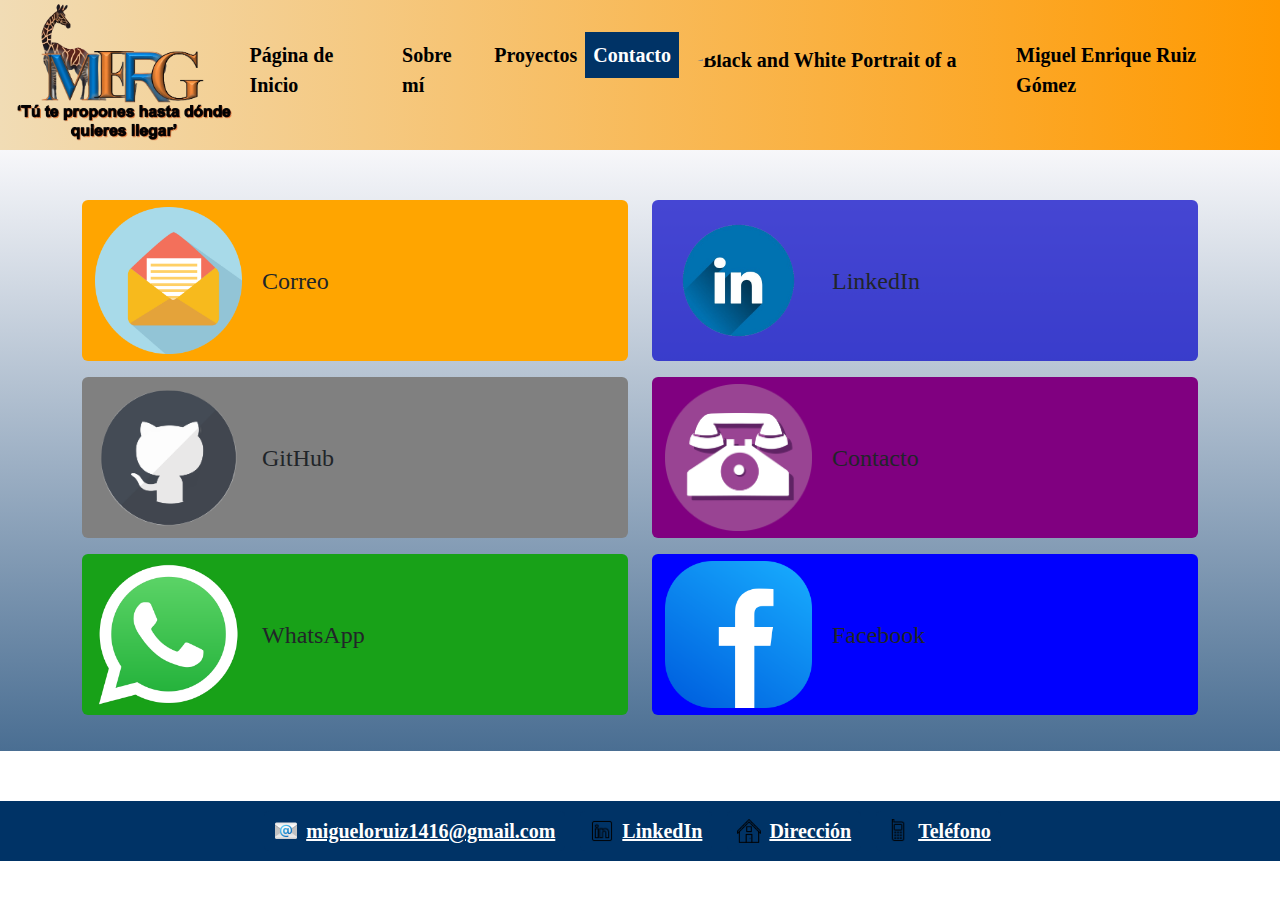
==== contacto.html @ 07cc2ac8 "first commit" ====
<!DOCTYPE html>
<html lang="en">
<head>
    <meta charset="UTF-8">
    <meta name="viewport" content="width=device-width, initial-scale=1.0">
    <title>Contacto</title>
    <link rel="stylesheet" href="estilo.css">
    <link rel="stylesheet" href="https://cdn.jsdelivr.net/npm/bootstrap@5.3.2/dist/css/bootstrap.min.css">
    <style>
        .btn-primary1 {
            font-size: 24px; /* Cambia el tamaño del texto de los botones */
        }
        .btn-primary2 {
            font-size: 24px; /* Cambia el tamaño del texto de los botones */
        }
        .btn-primary3 {
            font-size: 24px; /* Cambia el tamaño del texto de los botones */
        }
        .btn-primary4 {
            font-size: 24px; /* Cambia el tamaño del texto de los botones */
        }
        .btn-primary5 {
            font-size: 24px; /* Cambia el tamaño del texto de los botones */
        }
        .btn-primary6 {
            font-size: 24px; /* Cambia el tamaño del texto de los botones */
        }

        /* Cambia el color de cada botón */
        .btn-primary1 {
            background-color: orange;
        }

        .btn-primary2 {
            background-color: rgba(11, 11, 199, 0.736);
        }

        .btn-primary3 {
            background-color: gray;
        }

        .btn-primary4 {
            background-color: purple;
        }

        .btn-primary5 {
            background-color: rgb(24, 161, 24);
        }

        .btn-primary6 {
            background-color: blue;
        }
    </style>
</head>
<body>
<!-- Menu -->
<nav class="navbar navbar-expand-lg navbar-light bg-orange fixed-top" style="height: 140px;">
    <div class="container-fluid justify-content-between menu-desplegado">
        <!-- Elementos de la izquierda -->
        <div class="d-flex">
            <!-- Logo -->
            <a class="navbar-brand me-2 mb-1 d-flex align-items-center" href="inicio.html">
                <img
                    src="image/marc.png"
                    height="140" 
                    alt="MERG Logo"
                    loading="lazy"
                    style="margin-top: 5px;" 
                />
            </a>
        </div>

        <!-- Botón de colapso -->
        <button class="navbar-toggler" type="button" data-bs-toggle="collapse" data-bs-target="#navbarSupportedContent" aria-controls="navbarSupportedContent" aria-expanded="false" aria-label="Toggle navigation">
            <span class="navbar-toggler-icon"></span>
        </button>

        <!-- Elementos en el centro -->
        <div class="collapse navbar-collapse" id="navbarSupportedContent">
            <ul class="navbar-nav">
                <li class="nav-item">
                    <a class="nav-link" href="inicio.html">Página de Inicio</a>
                </li>
                <li class="nav-item">
                    <a class="nav-link" href="SobreMi.html">Sobre mí</a>
                </li>
                <li class="nav-item">
                    <a class="nav-link" href="proyectos.html">Proyectos</a>
                </li>
                <li class="nav-item">
                    <a class="nav-link contacto" href="#">Contacto</a>
                </li>
            </ul>
        </div>

        <!-- Nombre y foto -->
        <div class="navbar-nav flex-row">
            <a class="nav-link d-sm-flex align-items-sm-center">
                <img
                    src="image/foto.jpg"
                    class="rounded-circle"
                    height="50" 
                    alt="Black and White Portrait of a Man"
                    loading="lazy"
                />
                <strong class="d-none d-sm-block ms-3">Miguel Enrique Ruiz Gómez</strong>
            </a>
        </div>
        <!-- Nombre y foto -->
    </div>
</nav>
<!-- Fin Menu -->

<!--Contenido de la página "Contacto"-->
<div class="page-content" style="margin-top: 150px;">
    <!-- El traductor -->
    <section>
        <div id="google_translate_element" style="margin-top: 20px;"></div>
    </section>

    <!-- Formas de contacto -->
    <section class="contact-section" style="margin-top: 30px;">
        <div class="container">
            <div class="row">
                <div class="col-12 col-md-6 mb-3">
                    <a href="mailto:migueloruiz1416@gmail.com" class="btn btn-primary1 d-flex align-items-center">
                        <img src="image\email.png" alt="Correo" style="width: 147px; height: 147px; margin-right: 20px;">
                        Correo
                    </a>
                </div>
                <div class="col-12 col-md-6 mb-3">
                    <a href="https://www.linkedin.com/in/migueloruiz14/" class="btn btn-primary2 d-flex align-items-center">
                        <img src="image\link.png" alt="LinkedIn" style="width: 147px; height: 147px; margin-right: 20px;">
                        LinkedIn
                    </a>
                </div>
                <div class="col-12 col-md-6 mb-3">
                    <a href="https://github.com/migueloruiz14" class="btn btn-primary3 d-flex align-items-center">
                        <img src="image\github.png" alt="GitHub" style="width: 147px; height: 147px; margin-right: 20px;">
                        GitHub
                    </a>
                </div>
                <div class="col-12 col-md-6 mb-3">
                    <a href="tel:+50372299736" class="btn btn-primary4 d-flex align-items-center">
                        <img src="image\phone.png" alt="Teléfono" style="width: 147px; height: 147px; margin-right: 20px;">
                        Contacto
                    </a>
                </div>
                <div class="col-12 col-md-6 mb-3">
                    <a href="https://wa.me/50372299736" class="btn btn-primary5 d-flex align-items-center">
                        <img src="image/whatsapp.png" alt="WhatsApp" style="width: 147px; height: 147px; margin-right: 20px;">
                        WhatsApp
                    </a>
                </div>
                <div class="col-12 col-md-6 mb-3">
                    <a href="https://www.facebook.com/profile.php?id=100028470971676" class="btn btn-primary6 d-flex align-items-center">
                        <img src="image\facebook.png" alt="LinkedIn" style="width: 147px; height: 147px; margin-right: 20px;">
                        Facebook
                    </a>
                </div>
            </div>
        </div>
    </section>
</div>

<!-- Pie de página -->
<footer class="footer text-center" style="margin-top: 50px;">
    <div class="container d-flex flex-wrap justify-content-center">
        <a href="mailto:migueloruiz1416@gmail.com" class="d-flex align-items-center">
            <img src="image/correo.png" alt="Correo" style="width: 24px; height: 24px; vertical-align: middle;">
            <span class="ms-2">migueloruiz1416@gmail.com</span>
        </a>
        <a href="https://www.linkedin.com/in/migueloruiz14/" class="d-flex align-items-center">
            <img src="image/linkedin.png" alt="LinkedIn" style="width: 24px; height: 24px; vertical-align: middle;">
            <span class="ms-2">LinkedIn</span>
        </a>
        <a href="https://maps.google.com/maps?q=San+Pedro+Arenales,+Chinameca,+San+Miguel+Oeste,+San+Miguel" class="d-flex align-items-center">
            <img src="image/direccion.png" alt="Dirección" style="width: 24px; height: 24px; vertical-align: middle;">
            <span class="ms-2">Dirección</span>
        </a>
        <a href="tel:+50372299736" class="d-flex align-items-center">
            <img src="image/telefono.png" alt="Teléfono" style="width: 24px; height: 24px; vertical-align: middle;">
            <span class="ms-2">Teléfono</span>
        </a>
    </div>
</footer>
<!-- Fin del pie de página -->

<!-- jQuery -->
<script src="https://ajax.googleapis.com/ajax/libs/jquery/3.5.1/jquery.min.js"></script>

<!-- Bootstrap JavaScript -->
<script src="https://cdn.jsdelivr.net/npm/bootstrap@5.3.2/dist/js/bootstrap.bundle.min.js"></script>

<!-- Script personalizado para mostrar/ocultar el menú en dispositivos móviles -->
<script>
    $(document).ready(function(){
        $('.navbar-toggler').click(function(){
            $('#navbarSupportedContent').toggleClass('show');
        });
    });
</script>

<!-- Google Translate -->
<div id="google_translate_element"></div>
<script type="text/javascript">
  function googleTranslateElementInit() {
    new google.translate.TranslateElement({
      includedLanguages: 'es,en',
      layout: google.translate.TranslateElement.InlineLayout.SIMPLE,
      autoDisplay: false
    }, 'google_translate_element');
  }

  function setLanguageNames() {
    document.querySelectorAll('.goog-te-menu-value span:first-child').forEach(function(element) {
      if (element.innerHTML.toLowerCase() === 'español') {
        element.innerHTML = 'Español';
      } else if (element.innerHTML.toLowerCase() === 'english') {
        element.innerHTML = 'Inglés';
      }
    });
  }

  function setDefaultLanguage() {
    var select = document.querySelector('.goog-te-combo');
    if (select) {
      select.innerHTML = select.innerHTML.replace('es', 'Español').replace('en', 'Inglés');
      select.addEventListener('change', setLanguageNames);
    }
    setLanguageNames(); // Call it initially to rename the default option
  }

  window.onload = function() {
    googleTranslateElementInit();
    setTimeout(setDefaultLanguage, 1000);  // Adjust delay if necessary
  };
</script>
<script type="text/javascript" src="//translate.google.com/translate_a/element.js?cb=googleTranslateElementInit"></script>
<!-- Fin de Google Translate -->

</body>
</html>
---- estilo.css ----
/* Estilos para el selector de idioma */
.goog-te-combo {
    background-color: orange;
    color: white;
    border: 1px solid orange;
    border-radius: 4px;
    padding: 5px;
    font-size: 16px;
    font-weight: bold;
}

/* Estilos para el menú */
.bg-orange {
    background: linear-gradient(to right, rgb(241, 220, 181), #ff9900);
}

.navbar-nav .nav-link {
    color: #000;
    font-size: 20px;
    font-family: 'Times New Roman', Times, serif;
    font-weight: bold;
}

.menu-desplegado {
    background: linear-gradient(to right, rgb(241, 220, 181), #ff9900);
}

.nav-link.inicio {
    color: #fff;
    background-color: #003366;
}

.nav-link.sobre-mi {
    color: #fff;
    background-color: #003366;
}

.nav-link.proyectos {
    color: #fff;
    background-color: #003366;
}

.nav-link.intereses {
    color: #fff;
    background-color: #003366;
}

.nav-link.contacto {
    color: #fff;
    background-color: #003366;
}

.navbar-nav .nav-item:hover .nav-link {
    background-color: #003366;
    color: #fff;
}

.navbar-nav .nav-item.active .nav-link {
    background-color: #003366;
    color: #fff;
}

.navbar-toggler-icon {
    background-color: #ff9900;
}

/* Estilos para el contenido de la página principal */
.page-content {
    background: linear-gradient(to bottom, rgb(247, 247, 250), #003366b5);
    color: #333;
    padding: 20px;
    font-size: 18px;
    font-family: 'Times New Roman', Times, serif;
}

.card {
    background-color: #000;
    border: none;
    margin-top: 20px;
}

.card-title {
    color: #003366;
    font-size: 24px;
    font-weight: bold;
}

.card-text {
    text-align: justify;
    color:#000;
    font-size: 18px;
    font-family: 'Times New Roman', Times, serif;
}

/* Estilos para el pie de página */
.footer {
    background-color: #003366;
    color: #fff;
    text-align: center;
    padding: 10px;
    font-size: 20px;
    font-family: 'Times New Roman', Times, serif;
    font-weight: bold;
}

.footer a {
    color: #fff;
    background-color: #003366;
    border-radius: 5px;
    padding: 5px 10px;
    margin-right: 15px;
}





/*SOBRE MI*/

/* Estilos generales */
body {
    font-family: 'Times New Roman', Times, serif;
    margin: 0;
    padding: 0;
}

.page-content {
    text-align: center;
}


/* Estilos para las tarjetas */
.card {
    border: none; /* Elimina el borde de la tarjeta */
    border-radius: 10px; /* Ajusta el radio de borde según sea necesario */
    box-shadow: none; /* Elimina la sombra de la tarjeta */
    background: linear-gradient(to bottom, #00336616, #0033663f);
}



/*Encabezados*/
.card-header h3 {
    font-weight: bold;
    margin: 0;
    color: #030c15;
    font-size: 45px;
}




/* Estilos para pantallas grandes */
.cv-body {
    display: flex;
    align-items: center;
}

.cv-image {
    width: 465px;
    height: 700px; /* Añadí 'px' a la altura */
    margin-right: 40px;
}

.cv-download-btn {
    background-color: #007bff;
    color: white;
    text-decoration: none;
    font-size: 30px;
    padding: 10px 10px;
    border-radius: 5px;
    transition: background-color 0.3s ease;
}

.cv-download-btn:hover {
    background-color: #0056b3;
}

/* Estilos para pantallas de dispositivos móviles */
@media (max-width: 768px) {
    .cv-body {
        flex-direction: column; /* Cambiar a diseño de columna */
        align-items: center; /* Alinear al centro */
    }

    .cv-image {
        margin-right: 0; /* Eliminar el margen derecho */
    }

}





/* Ajustes para las tarjetas de intereses */
.interests{
    display: flex;
    flex-wrap: wrap;
    justify-content: space-between;
    margin-bottom: 70px;
}

.interest-card{
    flex-basis: calc(33.33% - 20px); 
    background-color: #fff;
    border: 1px solid #ddd;
    border-radius: 5px;
    padding: 15px;
    box-sizing: border-box;
}
/* Para pantallas de dispositivos móviles */
@media (max-width: 768px) {
    .interest-card {
        flex-basis: 100%;
    }
}
.redes {
    /* Estilos para la tarjeta "Redes" */
    background: linear-gradient(to right, rgb(240, 241, 215), rgb(211, 162, 49));
}

.electronica {
    /* Estilos para la tarjeta "Electrónica" */
    background: linear-gradient(to right, rgb(217, 233, 233), rgb(135, 204, 193));
}

.modelaje {
    /* Estilos para la tarjeta "Modelaje y Animación" */
    background: linear-gradient(to right, rgb(223, 223, 213), rgb(79, 73, 61));
}
.interest-card p{
    text-align: justify;
}

.interest-card img {
    max-width: 100%;
    border-radius: 5px;
    
}

.interest-card h4 {
    font-weight: bold;
    margin-top: 0;
    text-align: center;
}



/* Diseño para habilidades */
.skills-card {
    width: 49.9%;
    margin-bottom: 50px;    
}

.habilidades{
    display: flex;
    justify-content: space-between;
    padding: 20px;
}
.duras{
    background: linear-gradient(to right, rgb(227, 242, 244), rgb(187, 244, 252));
}
.blandas{
    background: linear-gradient(to right, rgb(187, 244, 252), rgb(178, 221, 76));
}

.skills-card h4 {
    font-weight: bold;
    margin-top: 0;
}
.skills-card h5{
    font-weight: bold;
    color: #0f4f93;
}

.skills-card .skill:not(.active) {
    display: none;
}

.btn-container {
    text-align: center;
    margin-top: 10px;
}

.prev-btn,
.next-btn {
    color: white;
    margin: 0 10px;
    padding: 5px 10px;
    font-weight: bold;
    background-color: #007bff;
    border-radius: 5px;
    border: none;
    cursor: pointer;
}
.prev-btn:hover,
.next-btn:hover{
    background-color: #0056b3;
}

.skill-icon {
    display: inline-block;
    width: 150px;
    height: 150px;
    border-radius: 40%;
    overflow: hidden;
    margin-left: 10px;
    object-fit: contain;
    object-position: center;
}

.skill-icon img {
    width: 100%;
    height: 100%;
    object-fit: cover;
}





/* Estilos para las tarjetas de valores profesionales */
.values {
    margin-bottom: 60px;
    display: flex;
    flex-wrap: wrap;
    justify-content: space-between;
}

.values-card {
    flex-basis: calc(33.33% - 20px); 
    background-color: #fff;
    border: 1px solid #ddd;
    border-radius: 5px;
    padding: 15px;
    margin-bottom: 20px;
    box-sizing: border-box;
}
/* Para pantallas de dispositivos móviles */
@media (max-width: 768px) {
    .values-card {
        flex-basis: 100%;
    }
}
.values-card img {
    max-width: 100%;
    border-radius: 5px;
    margin-bottom: 10px;
    
}

.valor1{
    background: linear-gradient(to right, rgb(246, 239, 239), rgb(247, 197, 197)); /*Color para el valor de respeto*/
}
.valor2{
    background: linear-gradient(to right,  rgb(247, 197, 197), rgb(250, 147, 147)); /*Color para el valor de responsabilidad*/
}
.valor3{
    background: linear-gradient(to right,  rgb(250, 147, 147), rgb(245, 41, 41)); /*Color para el valor de etica*/
}
.values-card h4 {
    margin-top: 0;
    margin-bottom: 10px;
    font-weight: bold;
}

.values-card p{
    text-align: justify;
}



/* Estilos para las tarjetas de reconocimientos */
.reconocimientos {
    display: flex;
    flex-wrap: wrap;
    justify-content: space-between;
}

.reco-card {
    flex-basis: calc(33.33% - 20px); 
    background-color: #fff;
    border: 1px solid #ddd;
    border-radius: 5px;
    padding: 15px;
    margin-bottom: 20px;
    box-sizing: border-box;
}
/* Para pantallas de dispositivos móviles */
@media (max-width: 768px) {
    .reco-card {
        flex-basis: 100%;
    }
}
.reco-card img {
    max-width: 100%;
    border-radius: 5px;
    margin-bottom: 10px;
    
}

.reconocimiento1{
    background: linear-gradient(to right, rgb(241, 241, 241), rgb(206, 204, 204)); /*Color para el valor de respeto*/
}
.reconocimiento2{
    background: linear-gradient(to right,  rgb(206, 204, 204), rgb(181, 179, 179)); /*Color para el valor de responsabilidad*/
}
.reconocimiento3{
    background: linear-gradient(to right,  rgb(181, 179, 179), rgb(142, 141, 141)); /*Color para el valor de etica*/
}
.reco-card h4 {
    margin-top: 0;
    margin-bottom: 10px;
    font-weight: bold;
}












/*Proyectos*/
.page-content {
    overflow-x: hidden; /* Agregar esta línea para ocultar la barra deslizadora */
}

.proyectos-container {
    display: flex;
    margin-top: 30px;
    scroll-snap-type: x mandatory;
    overflow-x: hidden; /* Agregar esta línea para ocultar la barra deslizadora */
}

.proyecto-card {
    width: 100%;
    border: 1px solid #ccc;
    border-radius: 5px;
    padding:     20px;
    margin-right: 10px;
    scroll-snap-align: start;
    flex: 0 0 auto;
    min-width: calc(100% - 20px); /* Toma en cuenta el margen */
    display: none; /* Ocultar todas las tarjetas inicialmente */
}

.proyecto-card.active {
    display: block; /* Mostrar solo la tarjeta activa */
}

/* Estilos generales */
.page-content {
    overflow-x: hidden; /* Ocultar la barra deslizadora horizontal */
}

.proyectos-container {
    display: flex;
    margin-top: 30px;
    scroll-snap-type: x mandatory;
    overflow-x: hidden; /* Ocultar la barra deslizadora horizontal */
}

.proyecto-card {
    width: 100%;
    border: 1px solid #ccc;
    border-radius: 5px;
    padding: 20px;
    margin-right: 10px;
    scroll-snap-align: start;
    flex: 0 0 auto;
    min-width: calc(100% - 20px); /* Toma en cuenta el margen */
    display: none; /* Ocultar todas las tarjetas inicialmente */
}

.proyecto-card.active {
    display: block; /* Mostrar solo la tarjeta activa */
}

/* Estilos para pantallas grandes */
.proyecto-content {
    display: flex;
    align-items: center;
}

.proyecto-img1 {
    width: 54%; /* Tamaño de la imagen ajustado */
    height: auto;
    border-radius: 5px;
    margin-right: 20px; /* Espacio entre la imagen y la descripción */
}
.proyecto-img2 {
    width: 20%; /* Tamaño de la imagen ajustado */
    height: auto;
    border-radius: 5px;
    margin-right: 20px; /* Espacio entre la imagen y la descripción */
}
.proyecto-img3 {
    width: 40%; /* Tamaño de la imagen ajustado */
    height: auto;
    border-radius: 5px;
    margin-right: 20px; /* Espacio entre la imagen y la descripción */
}

.proyecto-description {
    flex: 1;
    margin-bottom: 10px; /* Separación entre la descripción y el enlace */
}

.proyecto-description h2{
    font-weight: bold;
}
.proyecto-description h4{
    text-align: justify;
}

.proyecto-link {
    display: block; /* Hacer que el enlace ocupe todo el ancho disponible */
    color: #2d10ad; /* Color azul para el enlace */
    text-decoration: none; /* Quitar subrayado del enlace */
    font-weight: bold;
}

.proyecto-link:hover {
    text-decoration: underline; /* Subrayar el enlace al pasar el ratón */
}

.btn-container {
    margin-top: 20px;
    text-align: center;
}

.btn-anterior,
.btn-siguiente {
    background-color: #ff9900;
    font-weight: bold;
    color: #000; /* Texto negro */
    padding: 10px 20px;
    border: none;
    border-radius: 5px;
    margin-right: 10px;
    cursor: pointer;
}

.btn-anterior:hover,
.btn-siguiente:hover {
    background-color: #003366; /* Fondo azul oscuro */
    color: white;
}

/* Estilos para pantallas de dispositivos móviles */
@media (max-width: 768px) {
    .proyecto-content {
        flex-direction: column; /* Cambiar a diseño de columna */
        align-items: center; /* Alinear al centro */
    }

    .proyecto-img1,
    .proyecto-img2,
    .proyecto-img3 {
        width: 100%; /* Ajustar el ancho de la imagen al 100% */
        margin-bottom: 20px; /* Agregar espacio entre la imagen y la descripción */
    }
}
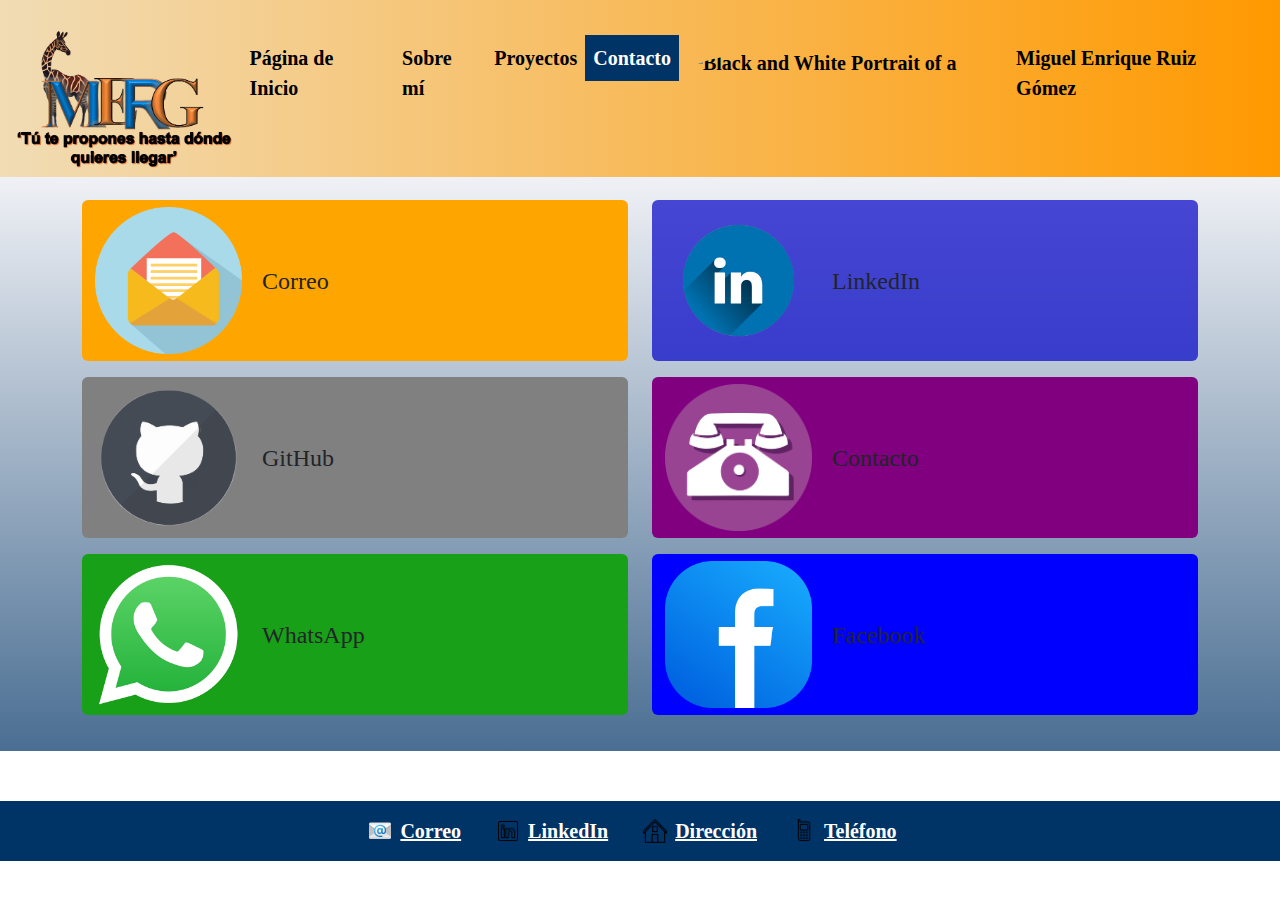
==== commit b23e0d8d: "Nuevos cambios" ====
--- a/contacto.html
+++ b/contacto.html
@@ -59,13 +59,13 @@
         <!-- Elementos de la izquierda -->
         <div class="d-flex">
             <!-- Logo -->
-            <a class="navbar-brand me-2 mb-1 d-flex align-items-center" href="inicio.html">
+            <a class="navbar-brand me-2 mb-1 d-flex align-items-center" href="index.html">
                 <img
                     src="image/marc.png"
                     height="140" 
                     alt="MERG Logo"
                     loading="lazy"
-                    style="margin-top: 5px;" 
+                    style="margin-top: 55px;" 
                 />
             </a>
         </div>
@@ -79,7 +79,7 @@
         <div class="collapse navbar-collapse" id="navbarSupportedContent">
             <ul class="navbar-nav">
                 <li class="nav-item">
-                    <a class="nav-link" href="inicio.html">Página de Inicio</a>
+                    <a class="nav-link" href="index.html">Página de Inicio</a>
                 </li>
                 <li class="nav-item">
                     <a class="nav-link" href="SobreMi.html">Sobre mí</a>
@@ -168,7 +168,7 @@
     <div class="container d-flex flex-wrap justify-content-center">
         <a href="mailto:migueloruiz1416@gmail.com" class="d-flex align-items-center">
             <img src="image/correo.png" alt="Correo" style="width: 24px; height: 24px; vertical-align: middle;">
-            <span class="ms-2">migueloruiz1416@gmail.com</span>
+            <span class="ms-2">Correo</span>
         </a>
         <a href="https://www.linkedin.com/in/migueloruiz14/" class="d-flex align-items-center">
             <img src="image/linkedin.png" alt="LinkedIn" style="width: 24px; height: 24px; vertical-align: middle;">
--- a/estilo.css
+++ b/estilo.css
@@ -23,6 +23,7 @@
 
 .menu-desplegado {
     background: linear-gradient(to right, rgb(241, 220, 181), #ff9900);
+    margin-top: 5px; /* Ajusta este valor según sea necesario */
 }
 
 .nav-link.inicio {
@@ -63,6 +64,7 @@
 .navbar-toggler-icon {
     background-color: #ff9900;
 }
+
 
 /* Estilos para el contenido de la página principal */
 .page-content {
@@ -149,16 +151,16 @@
 
 
 
-
 /* Estilos para pantallas grandes */
 .cv-body {
     display: flex;
     align-items: center;
+    flex-direction: row; /* Alinea las imágenes en fila */
 }
 
 .cv-image {
     width: 465px;
-    height: 700px; /* Añadí 'px' a la altura */
+    height: 700px;
     margin-right: 40px;
 }
 
@@ -171,6 +173,31 @@
     border-radius: 5px;
     transition: background-color 0.3s ease;
 }
+
+.cv-download-btn:hover {
+    background-color: #0056b3;
+}
+
+/* Estilos para pantallas móviles */
+@media (max-width: 768px) {
+    .cv-body {
+        flex-direction: column; /* Alinea las imágenes en columna */
+        align-items: center; /* Centra los elementos */
+    }
+
+    .cv-image {
+        width: 100%; /* Ajusta el ancho de la imagen al 100% del contenedor */
+        height: auto; /* Ajusta la altura automáticamente para mantener la proporción */
+        margin-right: 0; /* Elimina el margen derecho */
+        margin-bottom: 20px; /* Añade un margen inferior para separar las imágenes */
+    }
+
+    .cv-download-btn {
+        font-size: 24px; /* Ajusta el tamaño del texto para pantallas móviles */
+        padding: 8px 8px; /* Ajusta el relleno para pantallas móviles */
+    }
+}
+
 
 .cv-download-btn:hover {
     background-color: #0056b3;
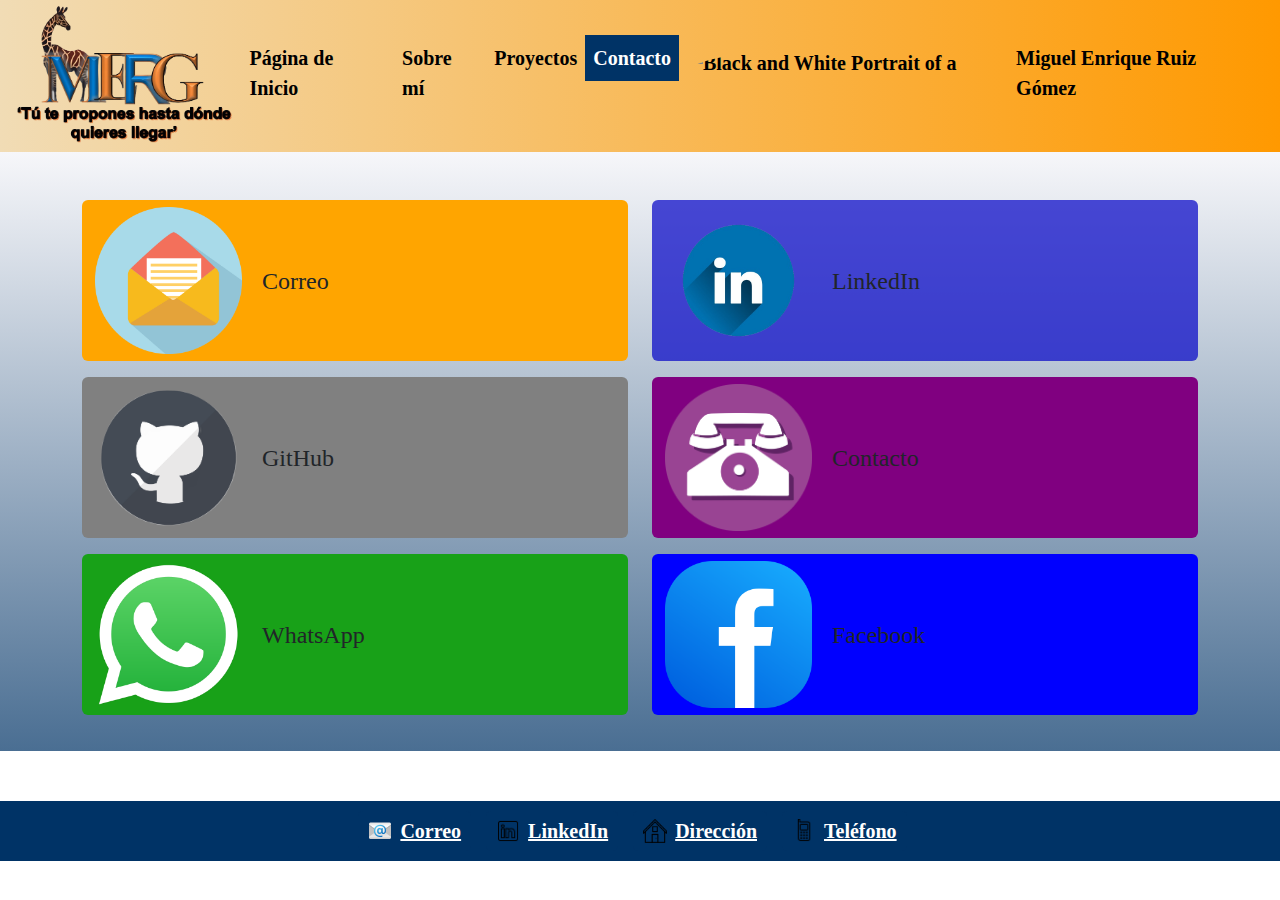
==== commit 76284b13: "Modificaciones en el menú" ====
--- a/contacto.html
+++ b/contacto.html
@@ -65,7 +65,7 @@
                     height="140" 
                     alt="MERG Logo"
                     loading="lazy"
-                    style="margin-top: 55px;" 
+                    style="margin-top: 5px;" 
                 />
             </a>
         </div>
